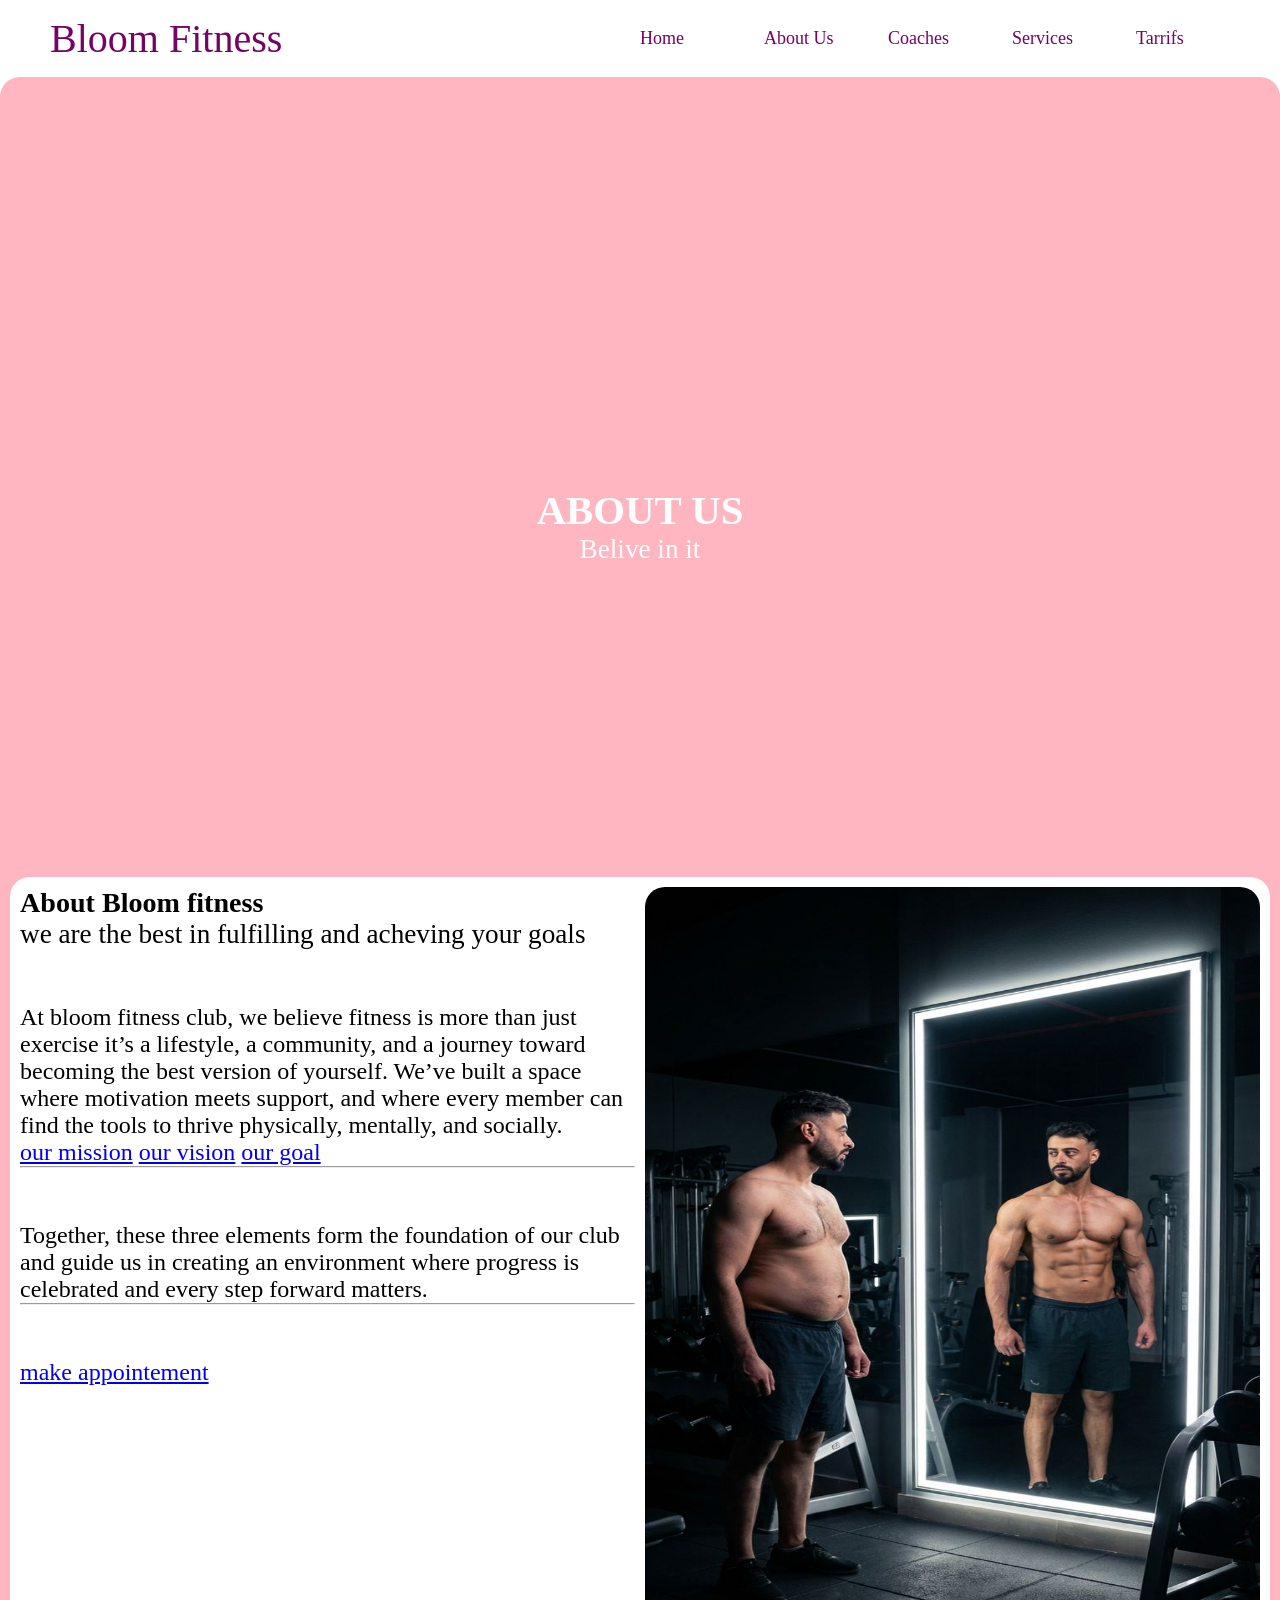
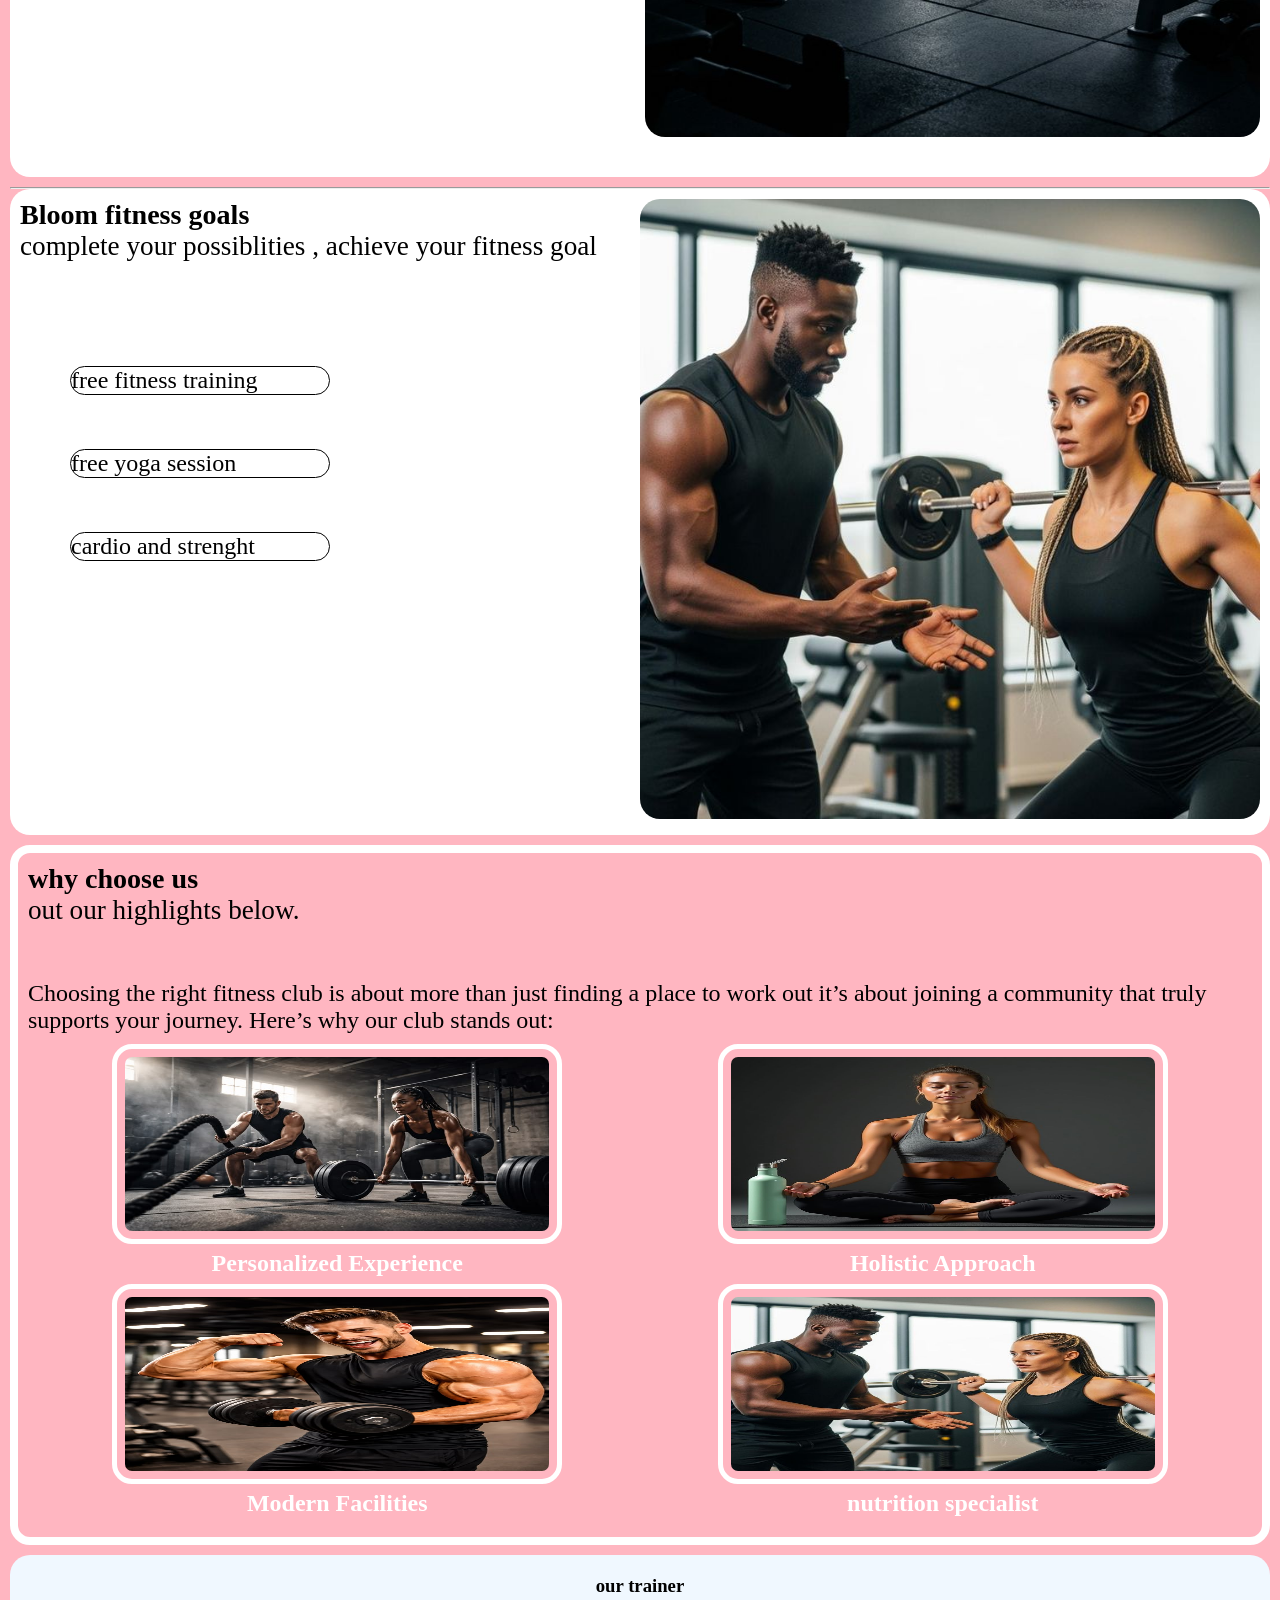
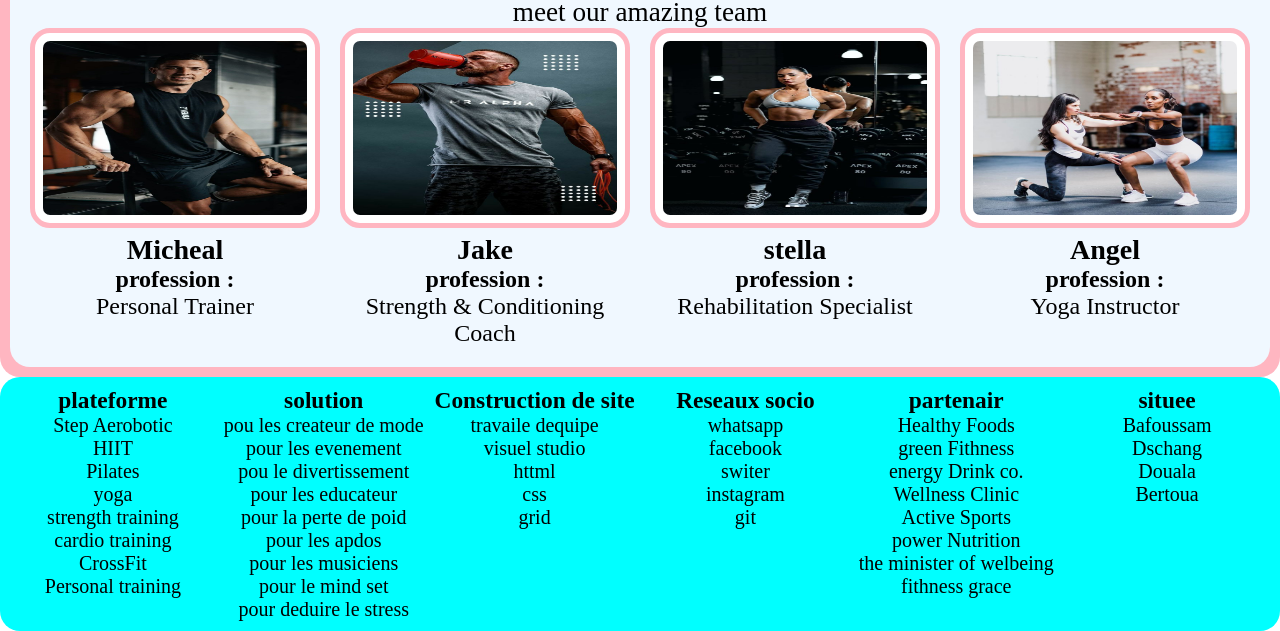
==== about.html @ 83a590ba "first commit by new n1" ====
<!DOCTYPE html>
<html lang="en">

<head>
    <meta charset="UTF-8">
    <meta name="viewport" content="width=device-width, initial-scale=1.0">
    <title>fitness</title>
    <link rel="stylesheet" href="STYLES/about.css">
</head>

<body>
    <header>
        <div class="navbar">
            <div class="logo">Bloom Fitness</div>
            <ul>
                <div class="navon"><a href="home.html">
                        <li>Home</li>
                    </a></div>
                <div class="navon"><a href="about.html">
                        <li>About Us</li>
                    </a></div>
                <div class="navon"><a href="#">
                        <li>Coaches</li>
                    </a></div>
                <div class="navon"><a href="Services.html">
                        <li>Services</li>
                    </a></div>
                <div class="navon"><a href="pricing.html">
                        <li>Tarrifs</li>
                    </a></div>
            </ul>
        </div>
        <div class="button-choice">
            <!-- <p>Shine Bright like a diamond 🩷</p> -->
        </div>
    </header>
    <main>

        <section class="msec">


            <h2> ABOUT US</h2>
            <P>Belive in it </P>



        </section>

        <section class="sec1">
            <div class="mdiv">
                <h3>About Bloom fitness</h3>
                <p class="p1">
                    we are the best in fulfilling and acheving your goals
                </p><br><br>
                <p>At bloom fitness club, we believe fitness is more than just exercise it’s a lifestyle, a community,
                    and a journey toward becoming the best version of yourself. We’ve built a space where motivation
                    meets support, and where every member can find the tools to thrive physically, mentally, and
                    socially.</p>
                <p>
                    <a href="#">our mission</a>
                    <a href="#"> our vision</a>
                    <a href="#"> our goal</a>
                </p>
                <hr><br><br>
                <p>
                    <i class='fas fa-location-arrow'></i>

                    Together, these three elements form the foundation of our club and guide us in creating an
                    environment where progress is celebrated and every step forward matters.
                </p>
                <hr><br><br>
                <a href="#">make appointement</a>
            </div>
            <div class="ndiv">
                <img src="image/qq (1).jpg" alt="photo" class="img1">
            </div>
        </section>
        <hr>

        <section>

            <div class="div1">
                <div class="div2">
                    <h3>Bloom fitness goals</h3>
                    <p class="p1">
                        complete your possiblities , achieve your fitness goal </p><br><br>
                    <ul class="div22">
                        <li class="op">free fitness training </li><br><br>
                        <li class="op">free yoga session</li><br><br>
                        <li class="op">cardio and strenght</li><br><br>
                    </ul>
                </div>
                <div class="div2">
                    <img src="image/qq (2).jpg" alt="photo">
                </div>
            </div>


        </section>

        <section class="psec">
            <div class="md">
                <h3>why choose us</h3>
                <p class="p1">out our highlights below.</p><br><br>
                <p> Choosing the right fitness club is about more than just finding a place to work out it’s about
                    joining a community that truly supports your journey. Here’s why our club stands out: </p>
            </div>

            <div class="contain">


                <div class="dd1">
                    <img src="image/ww (6).jpg" alt="photo" class="img3">
                    <details>
                        <summary> <b>Personalized Experience</b></summary>
                        <!-- <p>Whether you’re a beginner or an athlete, our programs are tailored to meet your unique needs and help you progress at your own pace.</p> -->
                    </details>
                </div>

                <div class="dd1">
                    <img src="image/qq (4).jpg" alt="photo" class="img3">
                    <details>
                        <summary><b> Holistic Approach</b></summary>
                        <!-- <p>We focus not only on physical strength but also on energy, confidence, and mental balance, helping you achieve overall well-being.</p> -->
                    </details>
                </div>

                <div class="dd1">
                    <img src="image/qq (3).jpg" alt="photo" class="img3">
                    <details>
                        <summary> <b>Modern Facilities</b> </summary>
                        <!-- <p>We provide state-of-the-art equipment and a clean, welcoming environment designed to keep you motivated and comfortable.</p> -->
                    </details>
                </div>
                <div class="dd1">
                    <img src="image/qq (2).jpg" alt="photo" class="img3">
                    <details>
                        <summary> <b>nutrition specialist</b> </summary>
                        <!-- <p>We provide state-of-the-art equipment and a clean, welcoming environment designed to keep you motivated and comfortable.</p> -->
                    </details>
                </div>

            </div>
        </section>

        <section class="sec2">

            <div class="lsec">
                <h3>our trainer</h3>
                <p class="p1">meet our amazing team</p>
            </div>

            <div class="container">

                <div class="content">
                    <img src="image/ww (2).jpg" alt="photo" class="img2">
                    <h3>Micheal</h3>
                    <h4>profession :</h4>
                    <p>Personal Trainer</p>
                </div>

                <div class="content">
                    <img src="image/ww (3).jpg" alt="photo" class="img2">
                    <h3>Jake</h3>
                    <h4>profession :</h4>
                    <p>Strength & Conditioning Coach </p>
                </div>

                <div class="content">
                    <img src="image/ww (4).jpg" alt="photo" class="img2">
                    <h3>stella</h3>
                    <h4>profession :</h4>
                    <p>Rehabilitation Specialist </p>
                </div>

                <div class="content">
                    <img src="image/ww (5).jpg" alt="photo" class="img2">
                    <h3>Angel</h3>
                    <h4>profession :</h4>
                    <p>Yoga Instructor </p>
                </div>

            </div>

        </section>

    </main>


    <footer>
        <div class="munn">
            <div class="foot">
                <h3> plateforme</h3>
                <ul>
                    <li>Step Aerobotic</li>
                    <li>HIIT</li>
                    <li>Pilates</li>
                    <li>yoga</li>
                    <li>strength training</li>
                    <li>cardio training</li>
                    <li>CrossFit</li>
                    <li>Personal training</li>
                </ul>
            </div>
            <div class="foot">
                <h3>solution</h3>
                <ul>
                    <li>pou les createur de mode</li>
                    <li>pour les evenement</li>
                    <li>pou le divertissement</li>
                    <li>pour les educateur</li>
                    <li>pour la perte de poid</li>
                    <li>pour les apdos</li>
                    <li>pour les musiciens</li>
                    <li>pour le mind set</li>
                    <li> pour deduire le stress</li>
                </ul>
            </div>
            <div class="foot">
                <h3>Construction de site</h3>
                <ul>
                    <li>travaile dequipe</li>
                    <li> visuel studio</li>
                    <li>httml</li>
                    <li>css</li>
                    <li>grid</li>
                </ul>
            </div>
            <div class="foot">
                <h3>Reseaux socio</h3>
                <ul>
                    <li>whatsapp</li>
                    <li>facebook</li>
                    <li>switer</li>
                    <li>instagram</li>
                    <li>git</li>
                </ul>
            </div>
            <div class="foot">
                <h3>partenair</h3>
                <ul>
                    <li>Healthy Foods
                    <li>green Fithness</li>
                    <li>energy Drink co.</li>
                    <li>Wellness Clinic</li>
                    <li>Active Sports</li>
                    <li>power Nutrition</li>
                    <li>the minister of welbeing</li>
                    <li>fithness grace</li>
                </ul>
            </div>
            <div class="foot">
                <h3> situee</h3>
                <ul>
                    <li>Bafoussam</li>
                    <li>Dschang</li>
                    <li>Douala</li>
                    <li>Bertoua</li>

                </ul>
            </div>
        </div>
    </footer>
</body>

</html>
---- STYLES/about.css ----
* {
    width: 100%;
    list-style: none;
    box-sizing: border-box;
    padding: 0px;
    margin: 0px;
    border-radius: 20px;
}
main{
    padding: 10px;
  background-color: lightpink;
}
/* .list {
    text-align: center;
    list-style: none;
    display: flex;
    background-color: lightpink;
    height: 50px;
    margin-bottom: 0px;
    width: 100%;
    border-radius: 0px;
} */
.navbar {
    display: flex;
    justify-content: space-between;
    align-items: center;
    background: #ffffff;
    padding: 15px 50px;
    background-repeat: no-repeat;
    background-size: cover;
}
.logo {
    color: rgb(117, 2, 102);
    font-size: 40px;
    font-family: Georgia, 'Times New Roman', Times, serif;

}

.navbar ul {
    display: flex;
    list-style: none;
    gap: 30px;
}

.navon a {
    text-decoration: none;
    color: rgb(117, 2, 102);
    font-size: 18px;

}

.navon a:hover {
    color: rgb(247, 7, 215);
    font-size: 20px;

}

.msec{
  background-image: url('../image/téléchargement\ \(2\).jpg');
    background-repeat: no-repeat; 
    background-size:cover ;
    background-position:center;
    width: 100%;
    height: 780px;
    text-align:center;
    justify-content: center;
    padding-top:400px;
    font-size: 1.7rem;
    color: white;

}
.sec1{
    display: grid;
    grid-template-areas: "mdiv ndiv";
    grid-template-columns: 5fr 5fr;
    font-size: 1.5rem;
    flex-wrap: wrap;
    height: 900px;
    padding: 10px;
     margin-top: 10px;
     margin-bottom: 10px;
     background-color: white;
     gap: 10px;
}
.img1{
   height: 850px;
}

.p1 {
    font-size: 1.7rem;
}
.div1 {
    display: grid;
    grid-template-areas: "div2 div2";
    grid-template-columns: 2fr 2fr;
    font-size: 1.5rem;
     flex-wrap: wrap;
     background-color: white;
     padding: 10px;
}
.container {
    display: grid;
    grid-template-areas: "lsec lsec"
    "content content content content";
    grid-template-columns: fr 4fr 4fr 4fr ;
    font-size: 1.5rem;
     flex-wrap: wrap;
     gap: 10px;


   
}
div.lsec{
    grid-row: auto;
    text-align: center;
}

.container div.content {
    text-align: center;
   }

   .img2{
    height: 200px;
    padding: 8px;
    background-color: white;
    border: 5px solid lightpink;

   }
   .img3{
    height: 200px;
    padding: 8px;
    width: 450px;
    border: 5px solid white;

   }
.contain{
    display: grid;
    grid-template-areas: " md md " 
    "dd dd dd";
    grid-template-columns: 1fr 1fr ;
    /* font-size: 1.5rem; */
     flex-wrap: wrap;
      text-align: center;
      background-image:
      url('../image/Vision\ Board\ Fitness.jpg');
    background-repeat: no-repeat; 
    background-size:cover ;
    background-position:center;
    padding: 10px;
    gap: 7px;
    color:white;
}
.psec{
    font-size: 1.5rem;
    padding: 10px;
    border: 8px solid white;
    margin-top: 10px;
    margin-bottom: 10px;
    box-sizing: border-box;
}
.contain div.dd1{
    box-sizing: border-box;
}
.sec2 {
    background-color: aliceblue;
    padding:20px;

}

.div22{
    padding: 50px;
}
.op{
    border: 1px solid black;
    height: 25%;
    width: 50%;
}

/* .contain{
    display: grid;
    grid-template-columns: 2fr;
    gap: 15px;
} */

.munn {
    display: grid;
    grid-template-areas: "foot foot foot foot foot foot ";
    grid-template-columns: 2fr 2fr 2fr 2fr 2fr 2fr ;
    text-align: center;
    padding: 10px;
    font-size: 20px;
    gap: 5px;
}
footer{
    background-color: aqua;
}

grid-template-columns: repeat(auto-fit, minmax(250px))
/* @media (min-width:320px) {
    .contain,.container,.div1,.sec1{
        grid-template-columns: repeat(auto fit);
        flex-direction: column-reverse;
    }
    
} */
.contain  {
  display: grid;
  gap: 1rem;
  grid-template-columns:2fr;
}
.container {
  display: grid;
  grid-template-columns: 1fr 1fr 1fr 1fr; /* desktop */
  gap: 1.25rem;
}

/* smaller screens */
@media (max-width: 900px) {
  .container
{
    grid-template-columns: 2fr 2fr; /* stack */
  }
  .contain{
    grid-template-columns: 1fr 1fr ;
  }
  footer{
    grid-template-columns: repeat(3 ,3fr);
  }
}
@media (max-width: 600px) {
  .container{
    gap: 0.5rem;
    grid-template-columns: 1fr;

  }
  .contain{
    display: grid;
    grid-template-columns: 1fr;
    gap: 0.5rem;
  }
  .sec1{
    grid-template-areas: "mdiv"
    "ndiv";
    gap: 0.5rem;
  }
  .munn{
    grid-template-columns: repeat(2, 1fr);
    gap: 15px;
    font-size: 14px;
    text-align: left;
  }
}
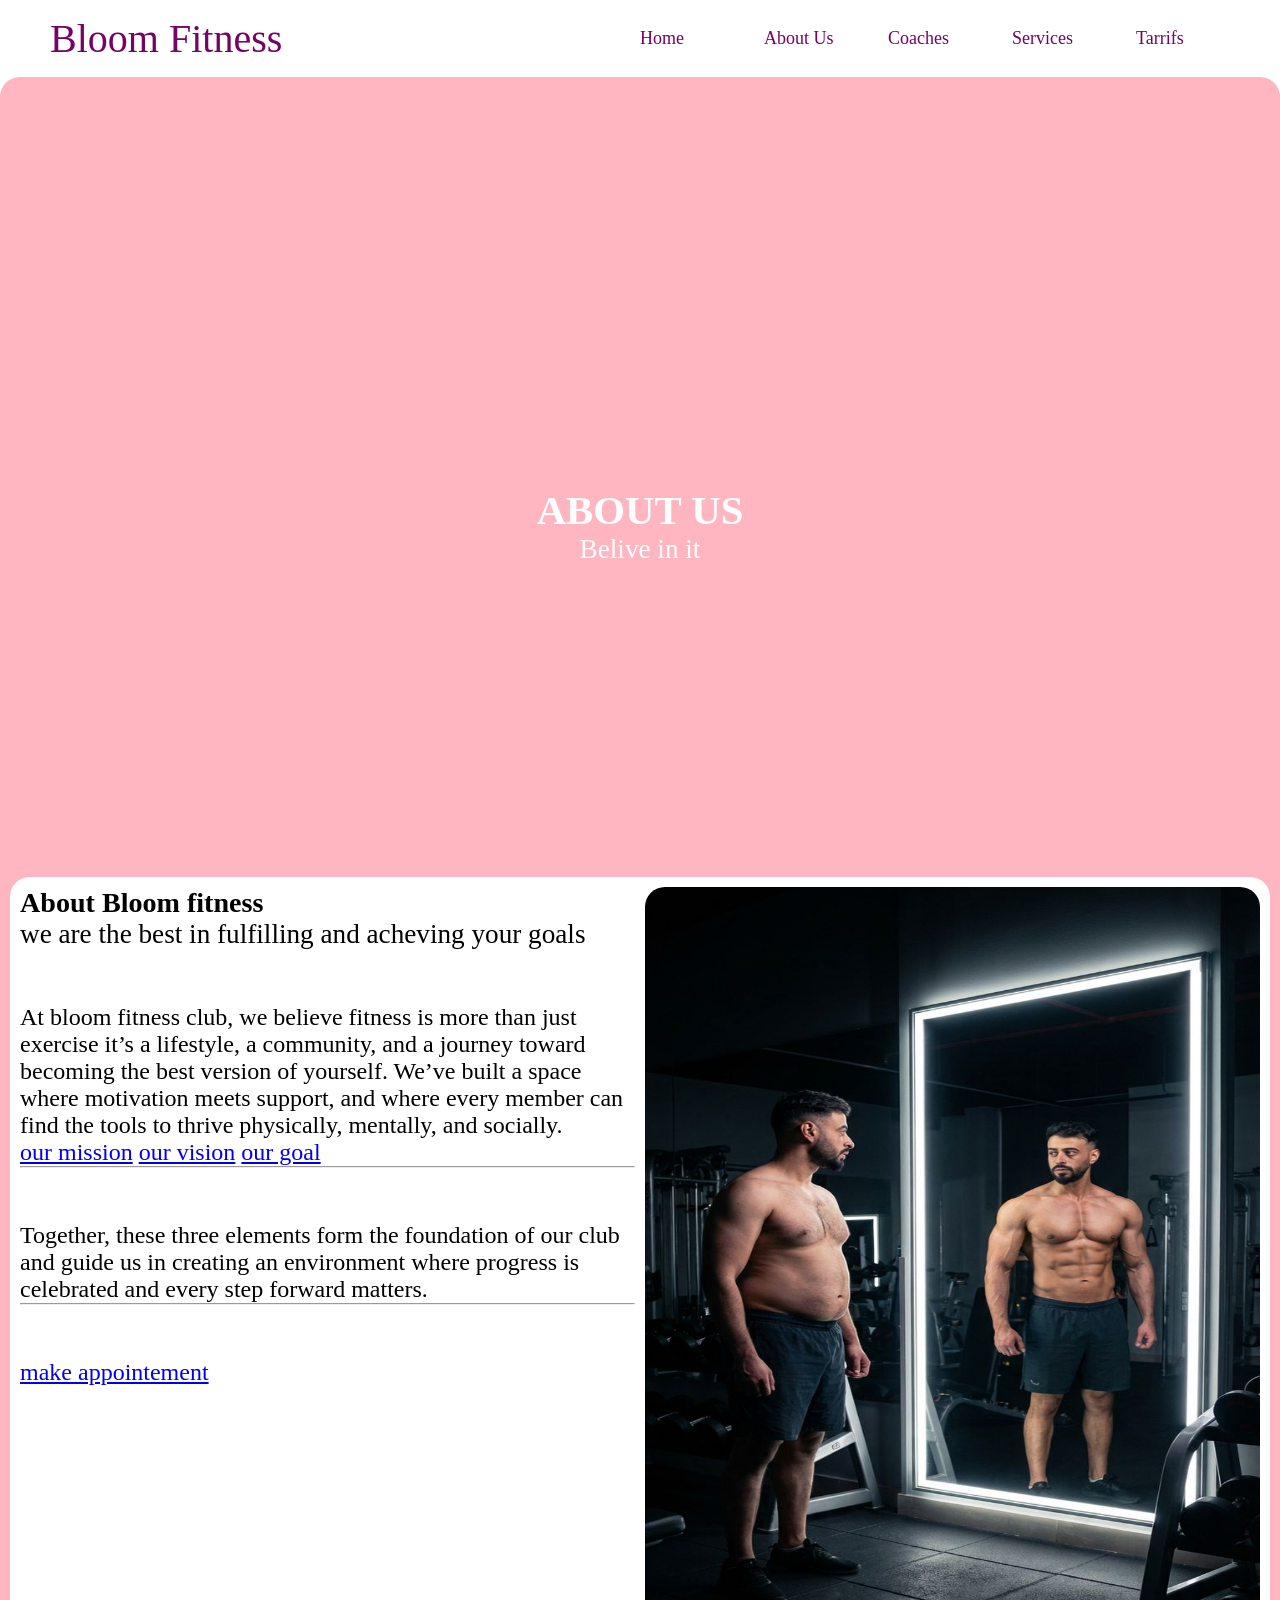
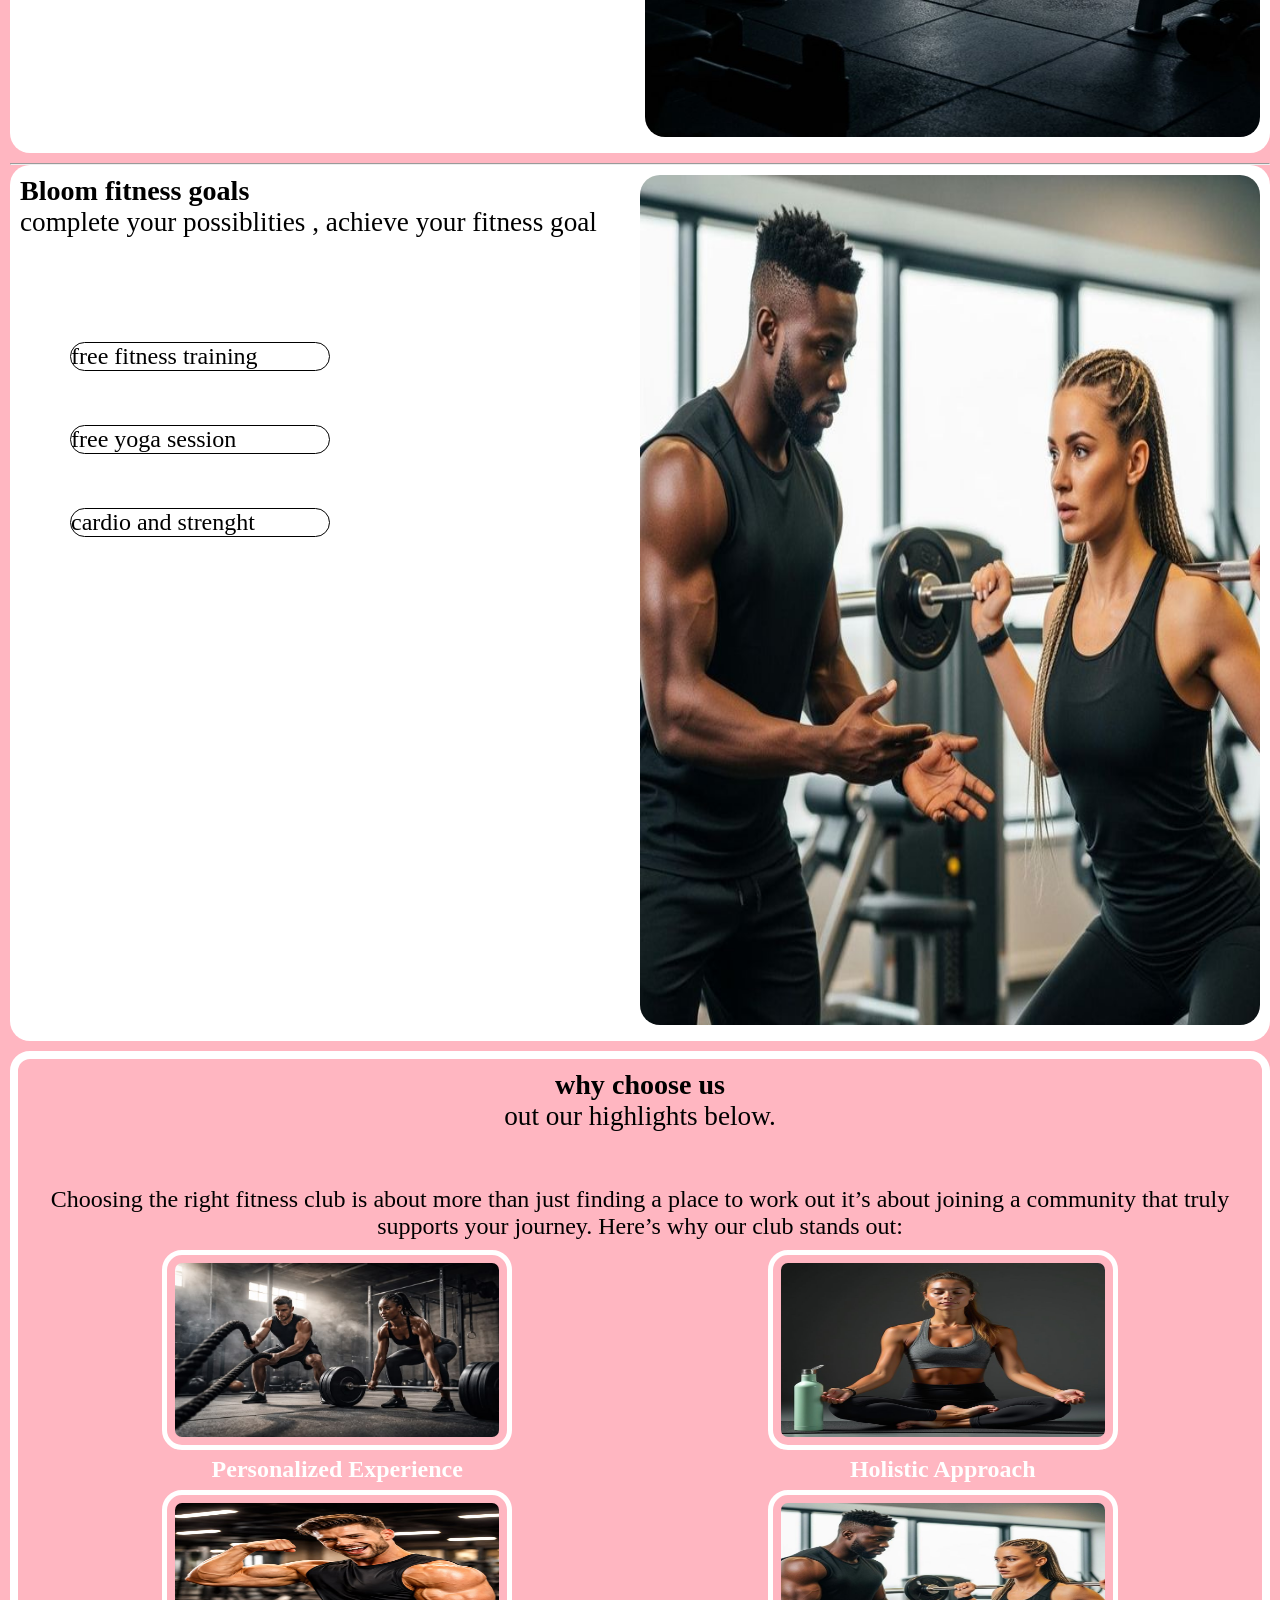
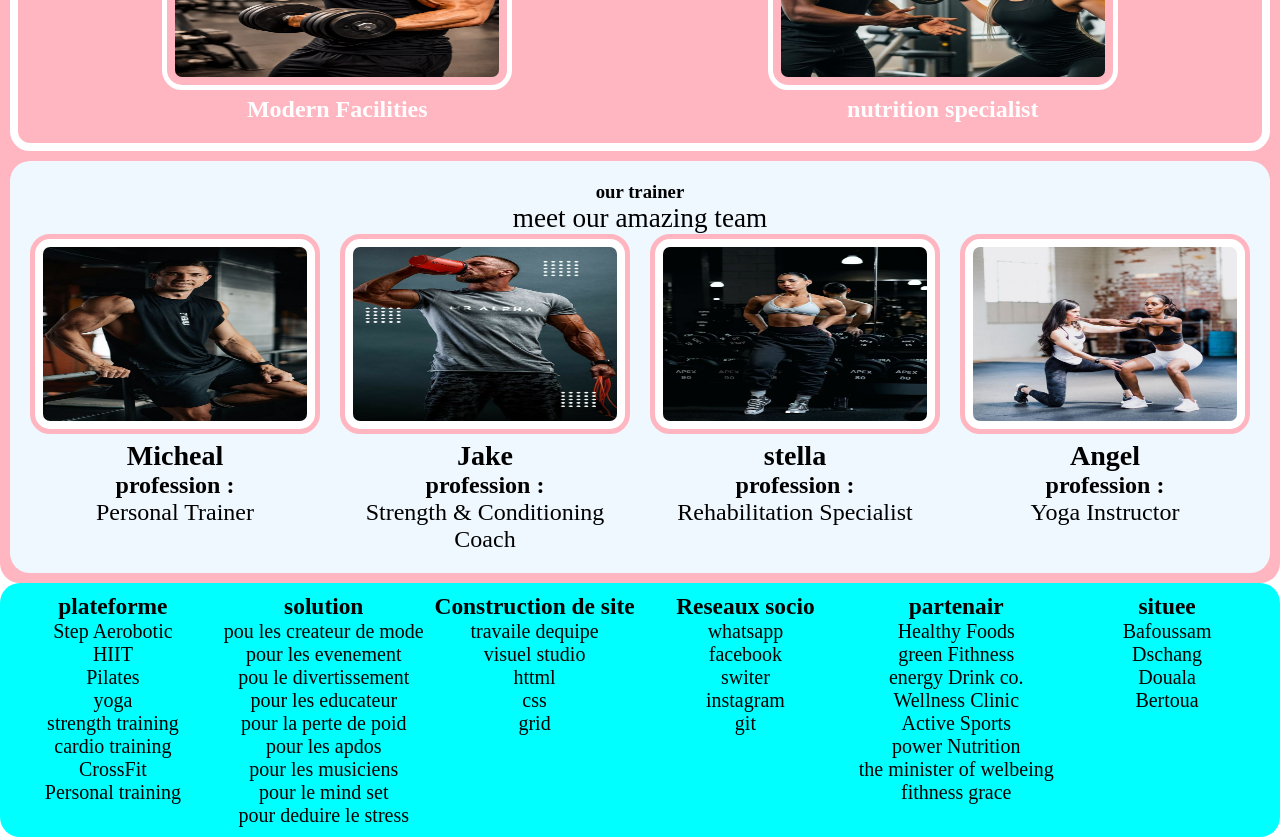
==== commit 1d38dc2b: "first commit by new 2" ====
--- a/about.html
+++ b/about.html
@@ -90,8 +90,8 @@
                         <li class="op">cardio and strenght</li><br><br>
                     </ul>
                 </div>
-                <div class="div2">
-                    <img src="image/qq (2).jpg" alt="photo">
+                <div class="divph">
+                    <img src="image/qq (2).jpg" alt="photo" class="img1">
                 </div>
             </div>
 
--- a/STYLES/about.css
+++ b/STYLES/about.css
@@ -75,7 +75,6 @@
     grid-template-columns: 5fr 5fr;
     font-size: 1.5rem;
     flex-wrap: wrap;
-    height: 900px;
     padding: 10px;
      margin-top: 10px;
      margin-bottom: 10px;
@@ -91,7 +90,7 @@
 }
 .div1 {
     display: grid;
-    grid-template-areas: "div2 div2";
+    grid-template-areas: "div2 divph";
     grid-template-columns: 2fr 2fr;
     font-size: 1.5rem;
      flex-wrap: wrap;
@@ -129,7 +128,7 @@
    .img3{
     height: 200px;
     padding: 8px;
-    width: 450px;
+    width: 350px;
     border: 5px solid white;
 
    }
@@ -149,6 +148,8 @@
     padding: 10px;
     gap: 7px;
     color:white;
+    position: sticky;
+    
 }
 .psec{
     font-size: 1.5rem;
@@ -157,9 +158,10 @@
     margin-top: 10px;
     margin-bottom: 10px;
     box-sizing: border-box;
+    text-align: center;
 }
 .contain div.dd1{
-    box-sizing: border-box;
+    justify-items: left;
 }
 .sec2 {
     background-color: aliceblue;
@@ -218,7 +220,7 @@
 @media (max-width: 900px) {
   .container
 {
-    grid-template-columns: 2fr 2fr; /* stack */
+    grid-template-columns: 1fr 1fr; /* stack */
   }
   .contain{
     grid-template-columns: 1fr 1fr ;
@@ -239,15 +241,35 @@
     gap: 0.5rem;
   }
   .sec1{
+    display: grid;
     grid-template-areas: "mdiv"
     "ndiv";
+    grid-template-columns: 1fr;
     gap: 0.5rem;
   }
   .munn{
+    grid-template-areas: "foot foot";
     grid-template-columns: repeat(2, 1fr);
     gap: 15px;
     font-size: 14px;
     text-align: left;
   }
-}
-
+  .navbar{
+    display: flex;
+    justify-content: center;
+    flex-direction: column;
+    position: sticky;
+    background-size: cover;
+    background-repeat: no-repeat;
+    align-items: center;
+
+  }
+  .div1{
+    display: grid;
+    grid-template-areas: "div2"
+    "divph";
+    grid-template-columns: 1fr;
+  }
+
+}
+
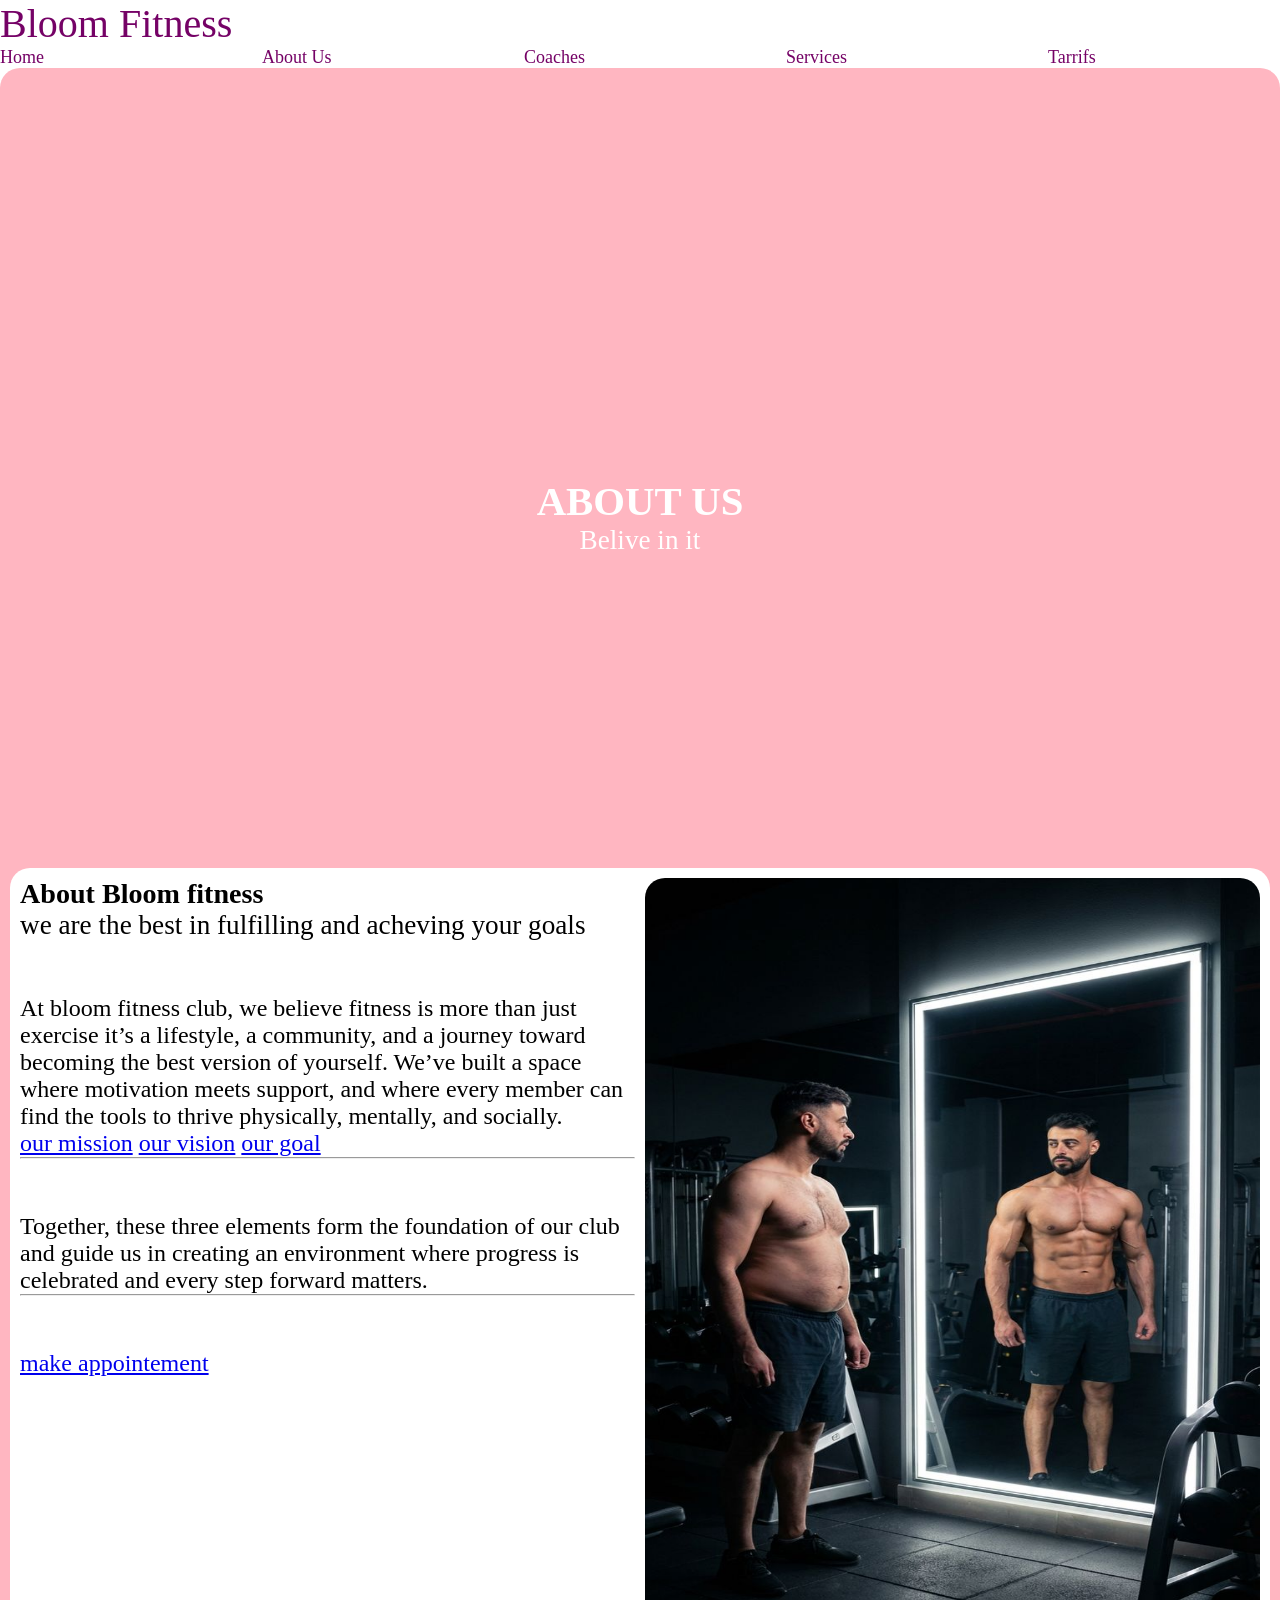
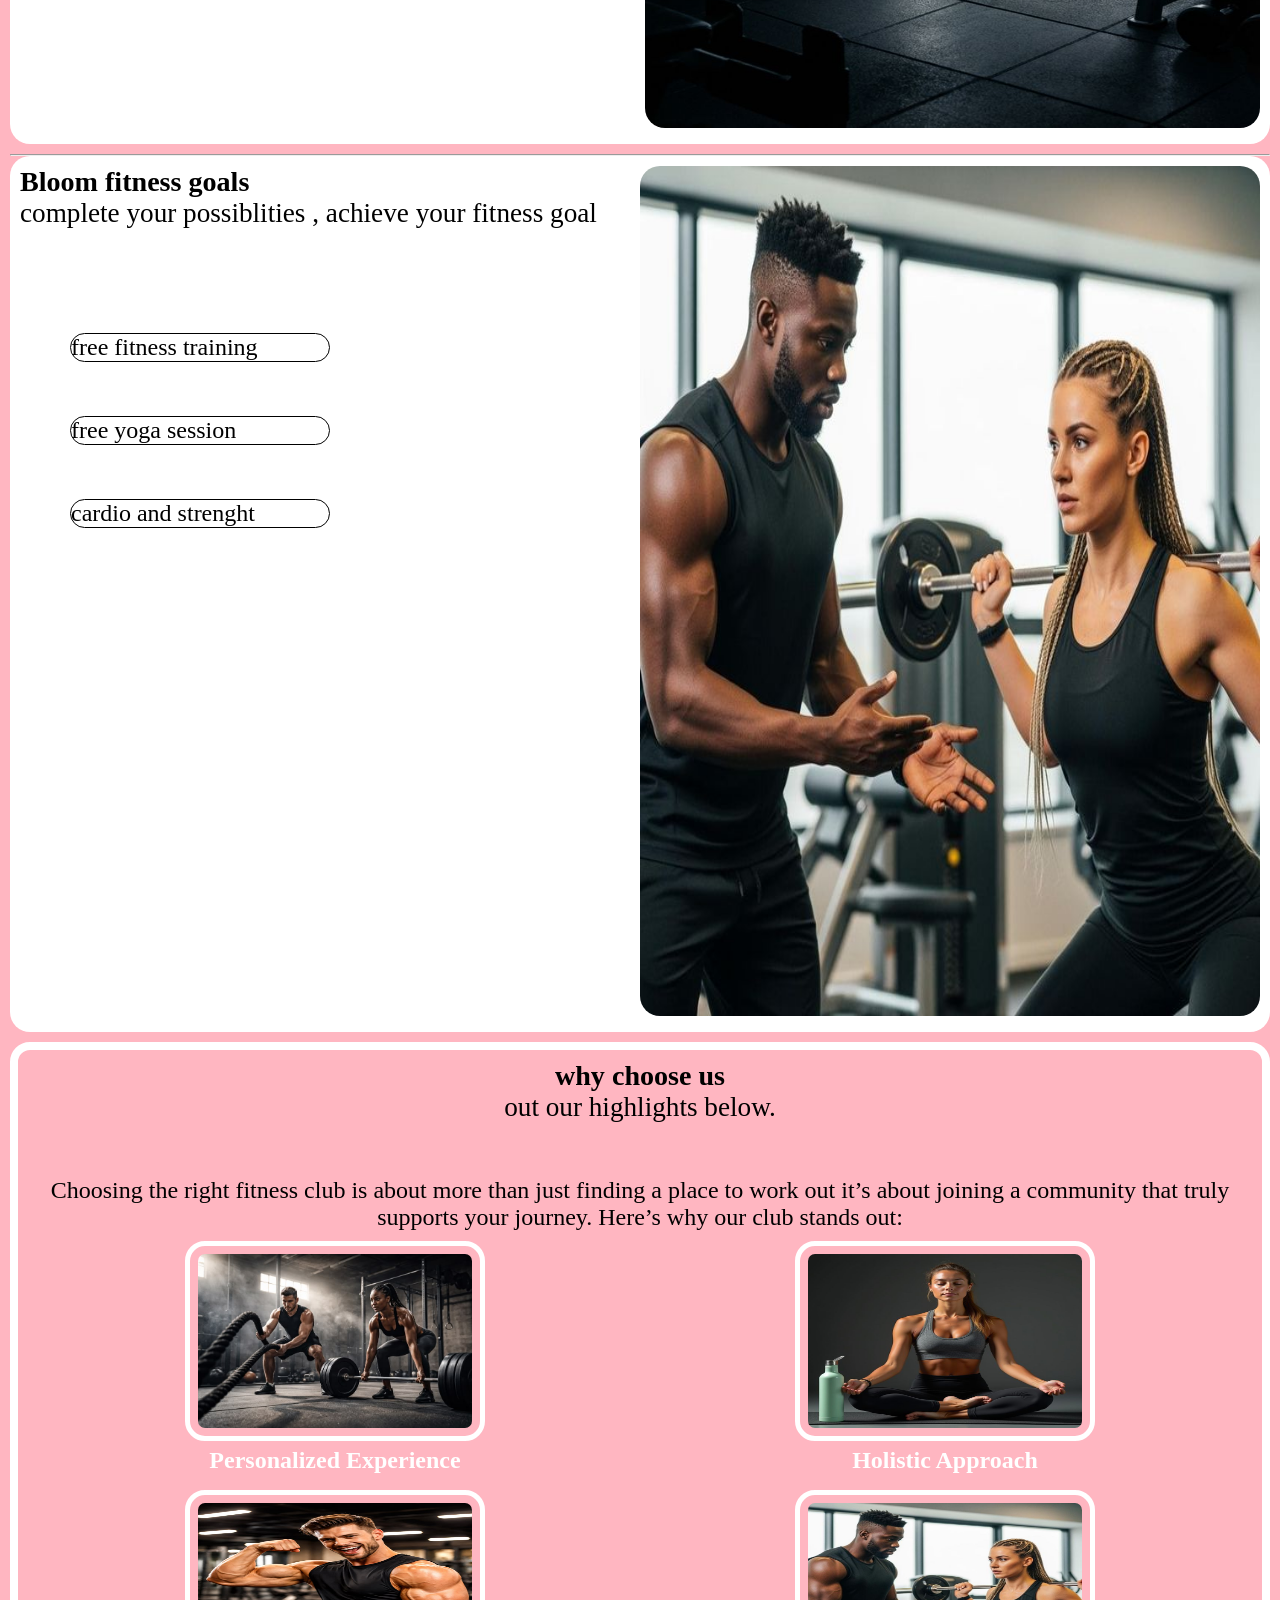
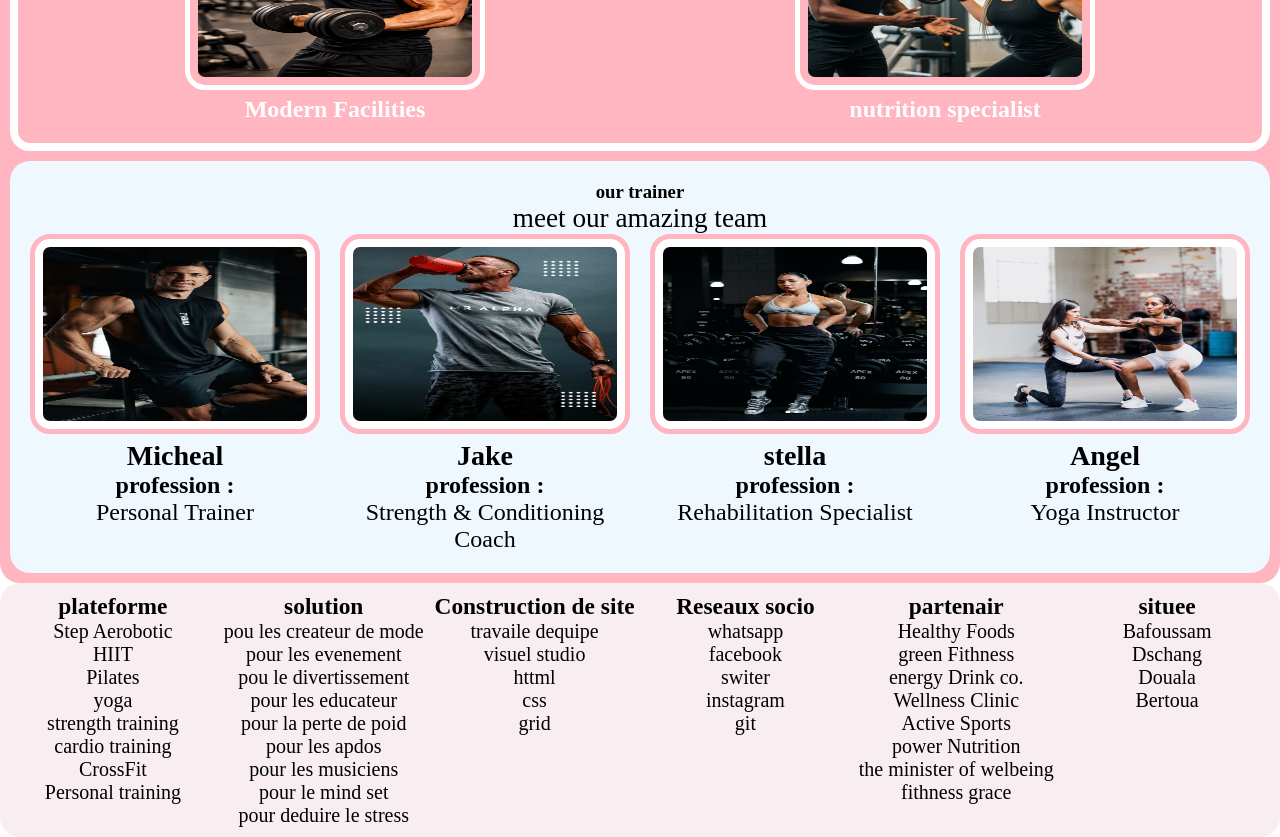
==== commit c829b558: "first commit by new 5" ====
--- a/about.html
+++ b/about.html
@@ -109,7 +109,7 @@
             <div class="contain">
 
 
-                <div class="dd1">
+                <div class="dd">
                     <img src="image/ww (6).jpg" alt="photo" class="img3">
                     <details>
                         <summary> <b>Personalized Experience</b></summary>
@@ -117,7 +117,7 @@
                     </details>
                 </div>
 
-                <div class="dd1">
+                <div class="dd">
                     <img src="image/qq (4).jpg" alt="photo" class="img3">
                     <details>
                         <summary><b> Holistic Approach</b></summary>
@@ -125,14 +125,14 @@
                     </details>
                 </div>
 
-                <div class="dd1">
+                <div class="dd">
                     <img src="image/qq (3).jpg" alt="photo" class="img3">
                     <details>
                         <summary> <b>Modern Facilities</b> </summary>
                         <!-- <p>We provide state-of-the-art equipment and a clean, welcoming environment designed to keep you motivated and comfortable.</p> -->
                     </details>
                 </div>
-                <div class="dd1">
+                <div class="dd">
                     <img src="image/qq (2).jpg" alt="photo" class="img3">
                     <details>
                         <summary> <b>nutrition specialist</b> </summary>
--- a/STYLES/about.css
+++ b/STYLES/about.css
@@ -10,16 +10,7 @@
     padding: 10px;
   background-color: lightpink;
 }
-/* .list {
-    text-align: center;
-    list-style: none;
-    display: flex;
-    background-color: lightpink;
-    height: 50px;
-    margin-bottom: 0px;
-    width: 100%;
-    border-radius: 0px;
-} */
+/
 .navbar {
     display: flex;
     justify-content: space-between;
@@ -128,7 +119,7 @@
    .img3{
     height: 200px;
     padding: 8px;
-    width: 350px;
+    width: 300px;
     border: 5px solid white;
 
    }
@@ -178,12 +169,6 @@
     width: 50%;
 }
 
-/* .contain{
-    display: grid;
-    grid-template-columns: 2fr;
-    gap: 15px;
-} */
-
 .munn {
     display: grid;
     grid-template-areas: "foot foot foot foot foot foot ";
@@ -194,21 +179,13 @@
     gap: 5px;
 }
 footer{
-    background-color: aqua;
-}
-
-grid-template-columns: repeat(auto-fit, minmax(250px))
-/* @media (min-width:320px) {
-    .contain,.container,.div1,.sec1{
-        grid-template-columns: repeat(auto fit);
-        flex-direction: column-reverse;
-    }
-    
-} */
+    background-color:#F8EEF2;
+}
+
 .contain  {
   display: grid;
   gap: 1rem;
-  grid-template-columns:2fr;
+  grid-template-columns:1fr 1fr;
 }
 .container {
   display: grid;
@@ -225,7 +202,8 @@
   .contain{
     grid-template-columns: 1fr 1fr ;
   }
-  footer{
+  .munn{
+    display: grid;
     grid-template-columns: repeat(3 ,3fr);
   }
 }
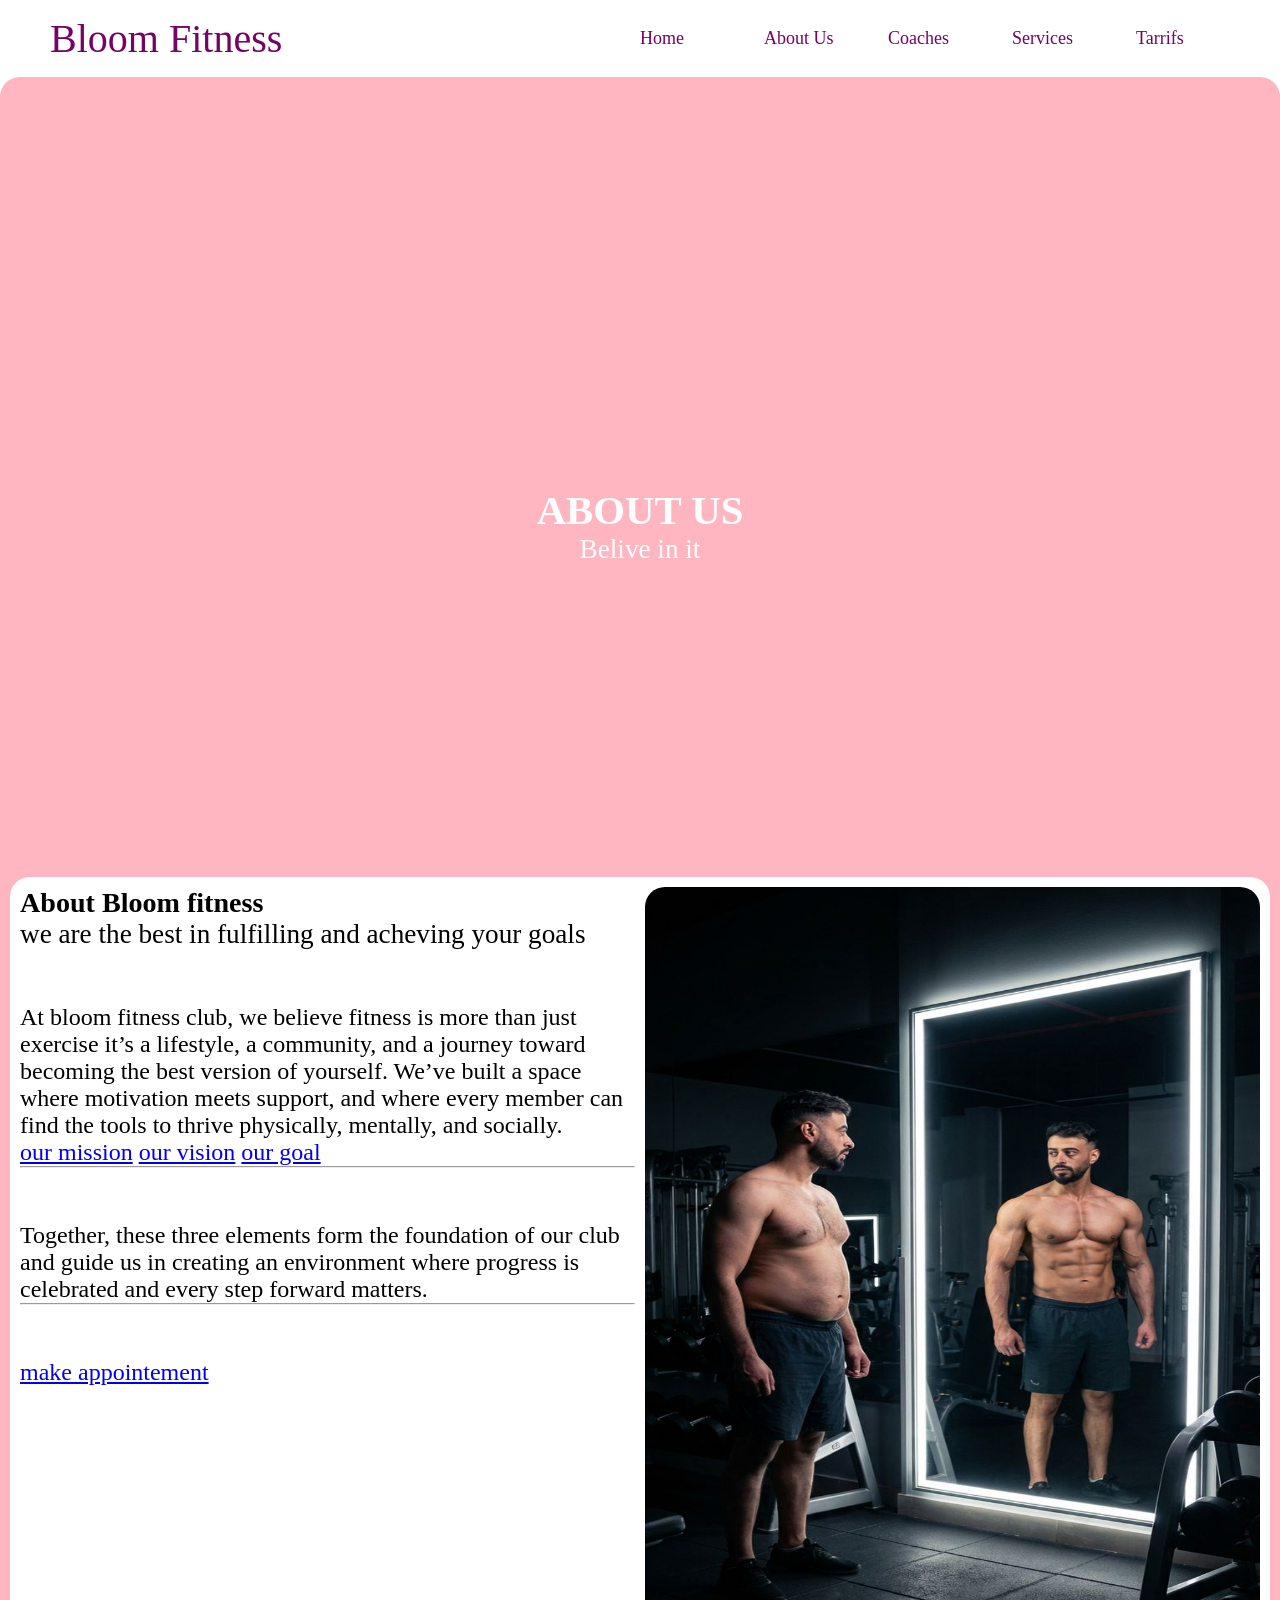
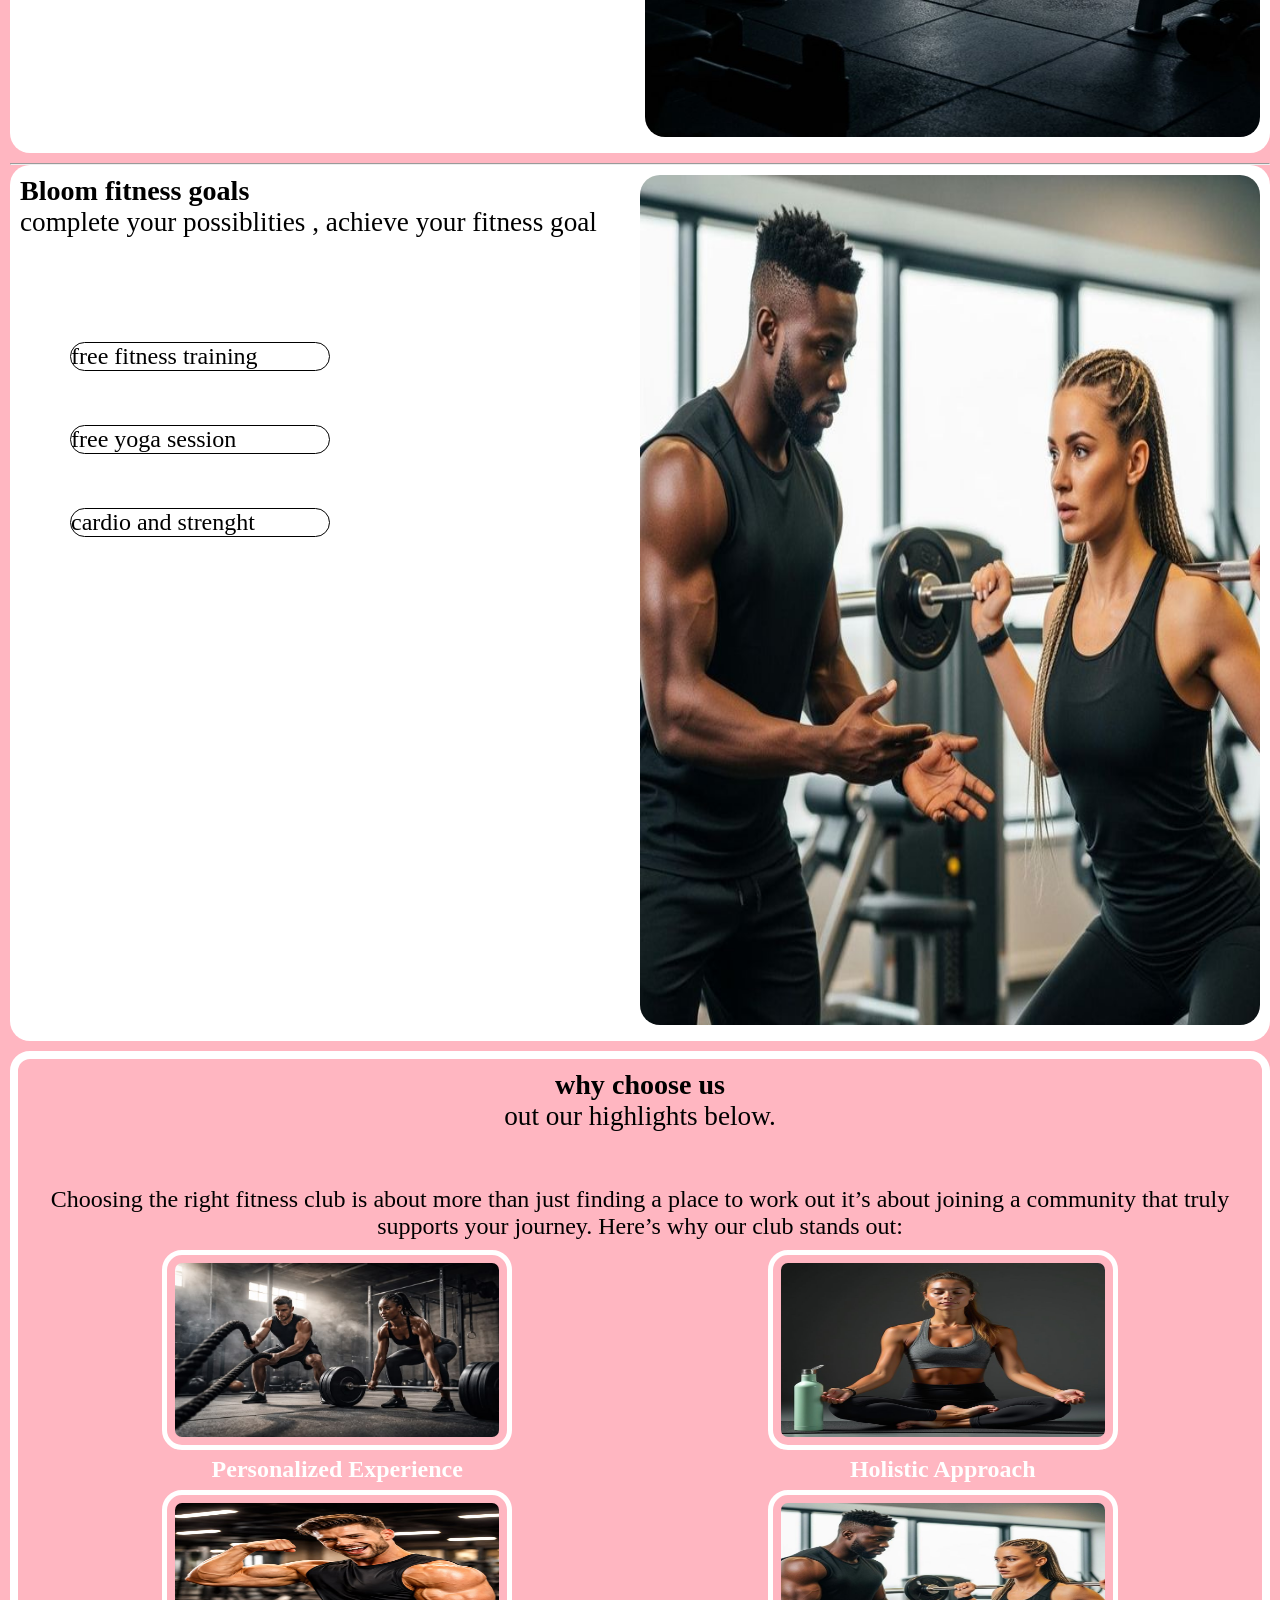
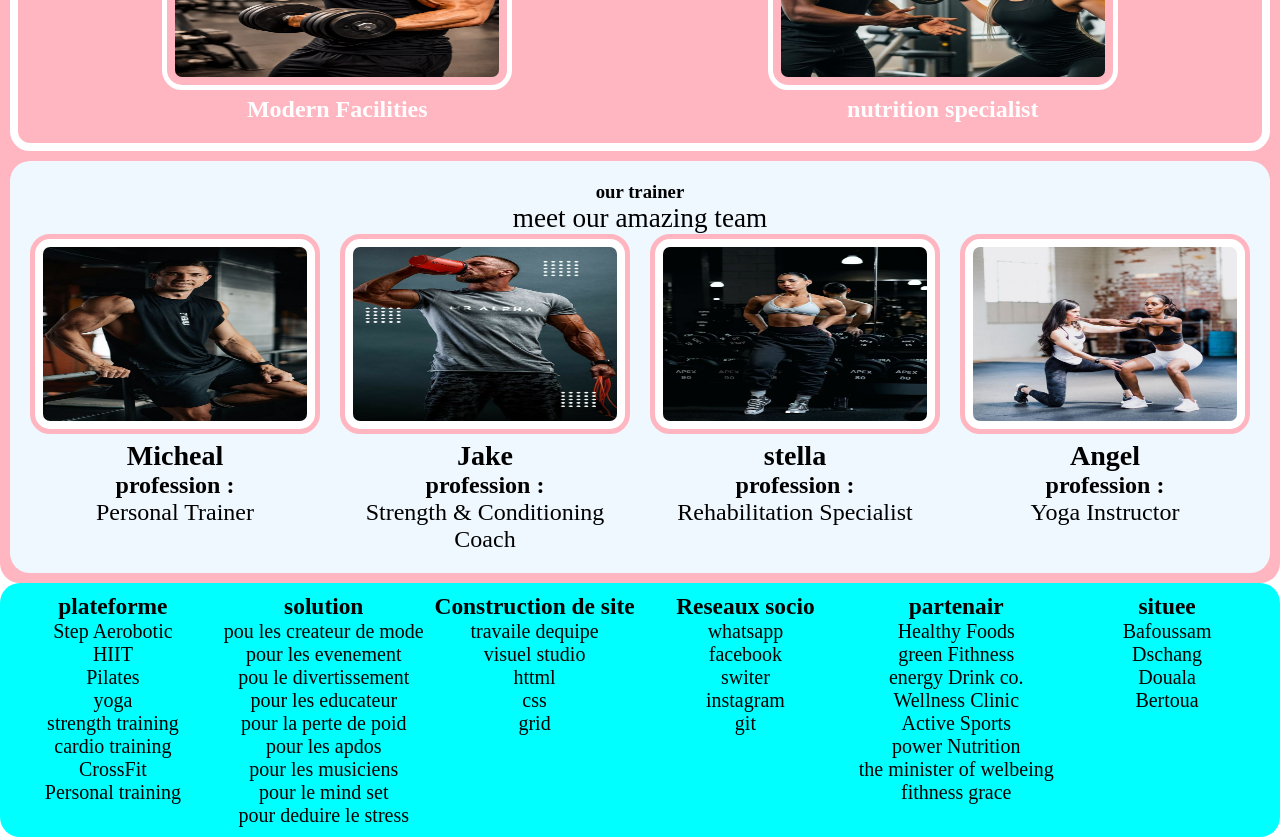
==== commit c1190e04: "commit main" ====
--- a/about.html
+++ b/about.html
@@ -109,7 +109,7 @@
             <div class="contain">
 
 
-                <div class="dd">
+                <div class="dd1">
                     <img src="image/ww (6).jpg" alt="photo" class="img3">
                     <details>
                         <summary> <b>Personalized Experience</b></summary>
@@ -117,7 +117,7 @@
                     </details>
                 </div>
 
-                <div class="dd">
+                <div class="dd1">
                     <img src="image/qq (4).jpg" alt="photo" class="img3">
                     <details>
                         <summary><b> Holistic Approach</b></summary>
@@ -125,14 +125,14 @@
                     </details>
                 </div>
 
-                <div class="dd">
+                <div class="dd1">
                     <img src="image/qq (3).jpg" alt="photo" class="img3">
                     <details>
                         <summary> <b>Modern Facilities</b> </summary>
                         <!-- <p>We provide state-of-the-art equipment and a clean, welcoming environment designed to keep you motivated and comfortable.</p> -->
                     </details>
                 </div>
-                <div class="dd">
+                <div class="dd1">
                     <img src="image/qq (2).jpg" alt="photo" class="img3">
                     <details>
                         <summary> <b>nutrition specialist</b> </summary>
--- a/STYLES/about.css
+++ b/STYLES/about.css
@@ -10,7 +10,16 @@
     padding: 10px;
   background-color: lightpink;
 }
-/
+/* .list {
+    text-align: center;
+    list-style: none;
+    display: flex;
+    background-color: lightpink;
+    height: 50px;
+    margin-bottom: 0px;
+    width: 100%;
+    border-radius: 0px;
+} */
 .navbar {
     display: flex;
     justify-content: space-between;
@@ -119,7 +128,7 @@
    .img3{
     height: 200px;
     padding: 8px;
-    width: 300px;
+    width: 350px;
     border: 5px solid white;
 
    }
@@ -169,6 +178,12 @@
     width: 50%;
 }
 
+/* .contain{
+    display: grid;
+    grid-template-columns: 2fr;
+    gap: 15px;
+} */
+
 .munn {
     display: grid;
     grid-template-areas: "foot foot foot foot foot foot ";
@@ -179,13 +194,21 @@
     gap: 5px;
 }
 footer{
-    background-color:#F8EEF2;
-}
-
+    background-color: aqua;
+}
+
+grid-template-columns: repeat(auto-fit, minmax(250px))
+/* @media (min-width:320px) {
+    .contain,.container,.div1,.sec1{
+        grid-template-columns: repeat(auto fit);
+        flex-direction: column-reverse;
+    }
+    
+} */
 .contain  {
   display: grid;
   gap: 1rem;
-  grid-template-columns:1fr 1fr;
+  grid-template-columns:2fr;
 }
 .container {
   display: grid;
@@ -202,8 +225,7 @@
   .contain{
     grid-template-columns: 1fr 1fr ;
   }
-  .munn{
-    display: grid;
+  footer{
     grid-template-columns: repeat(3 ,3fr);
   }
 }
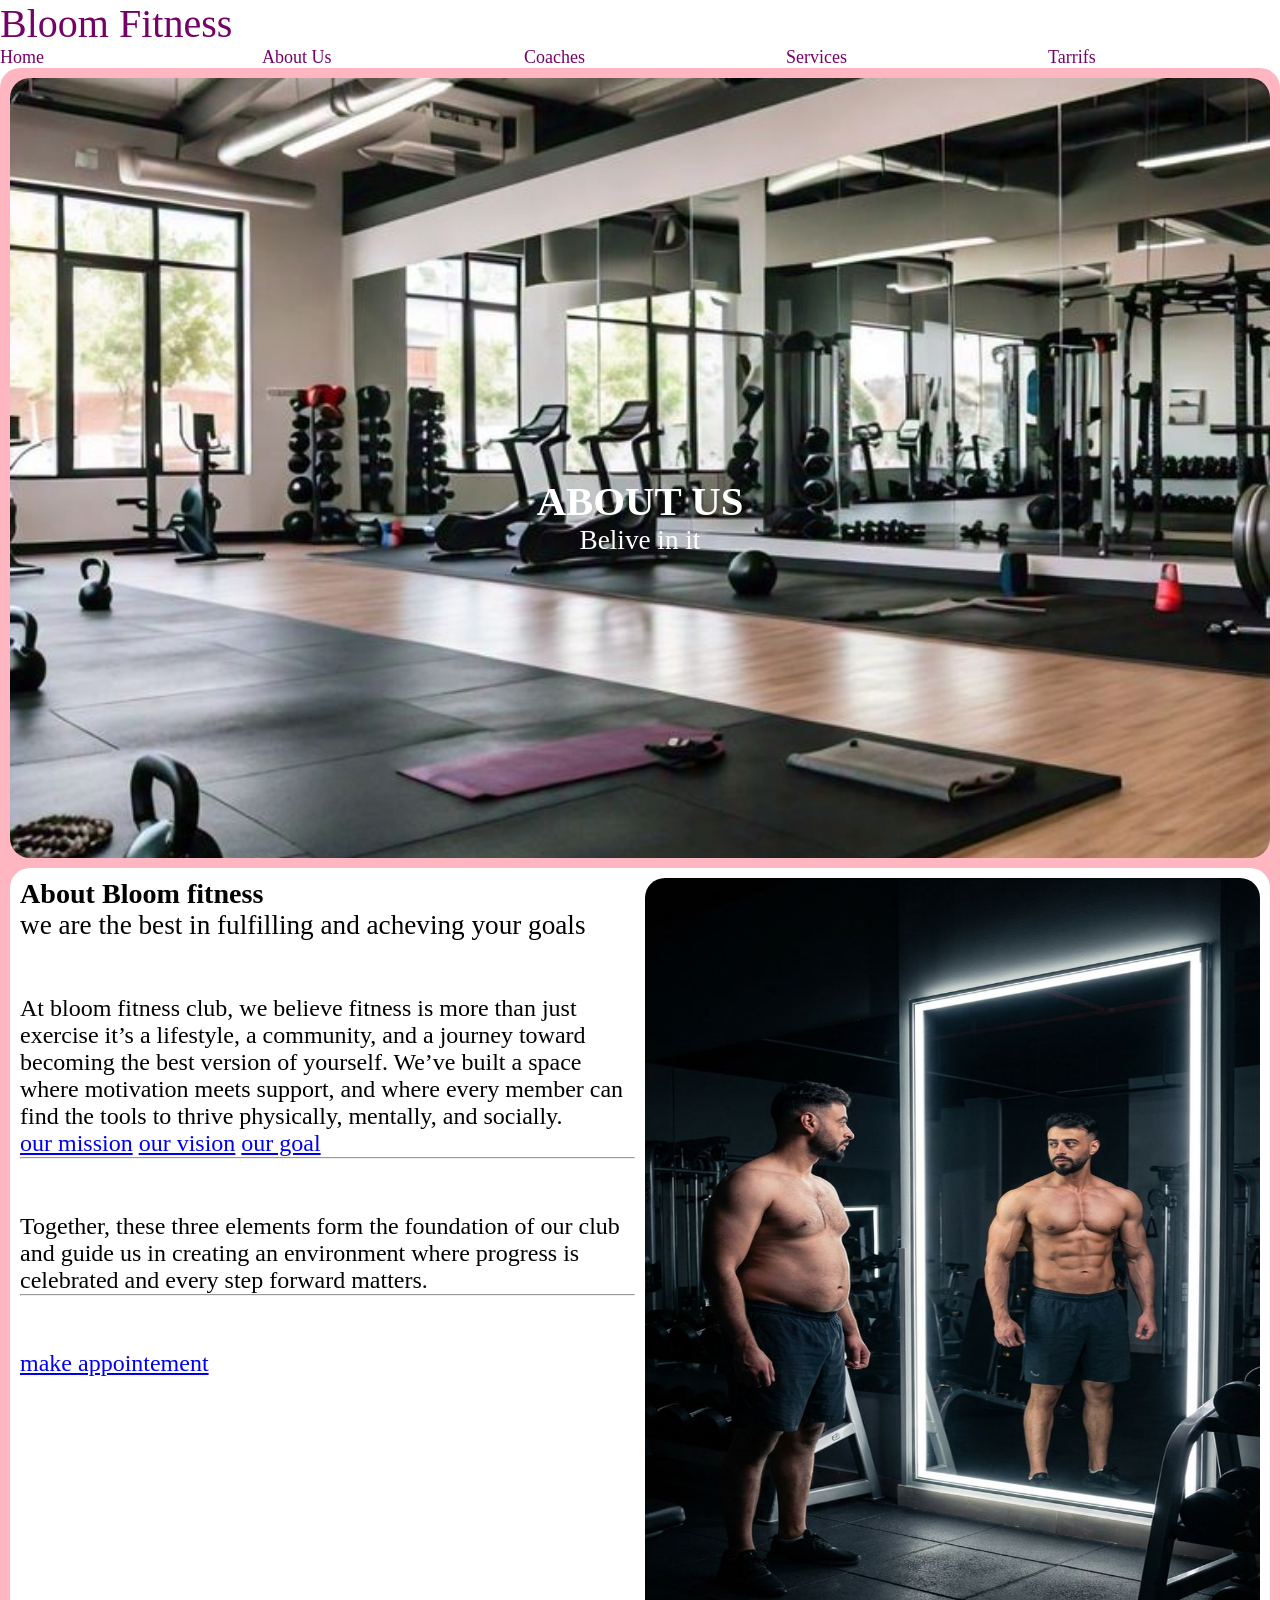
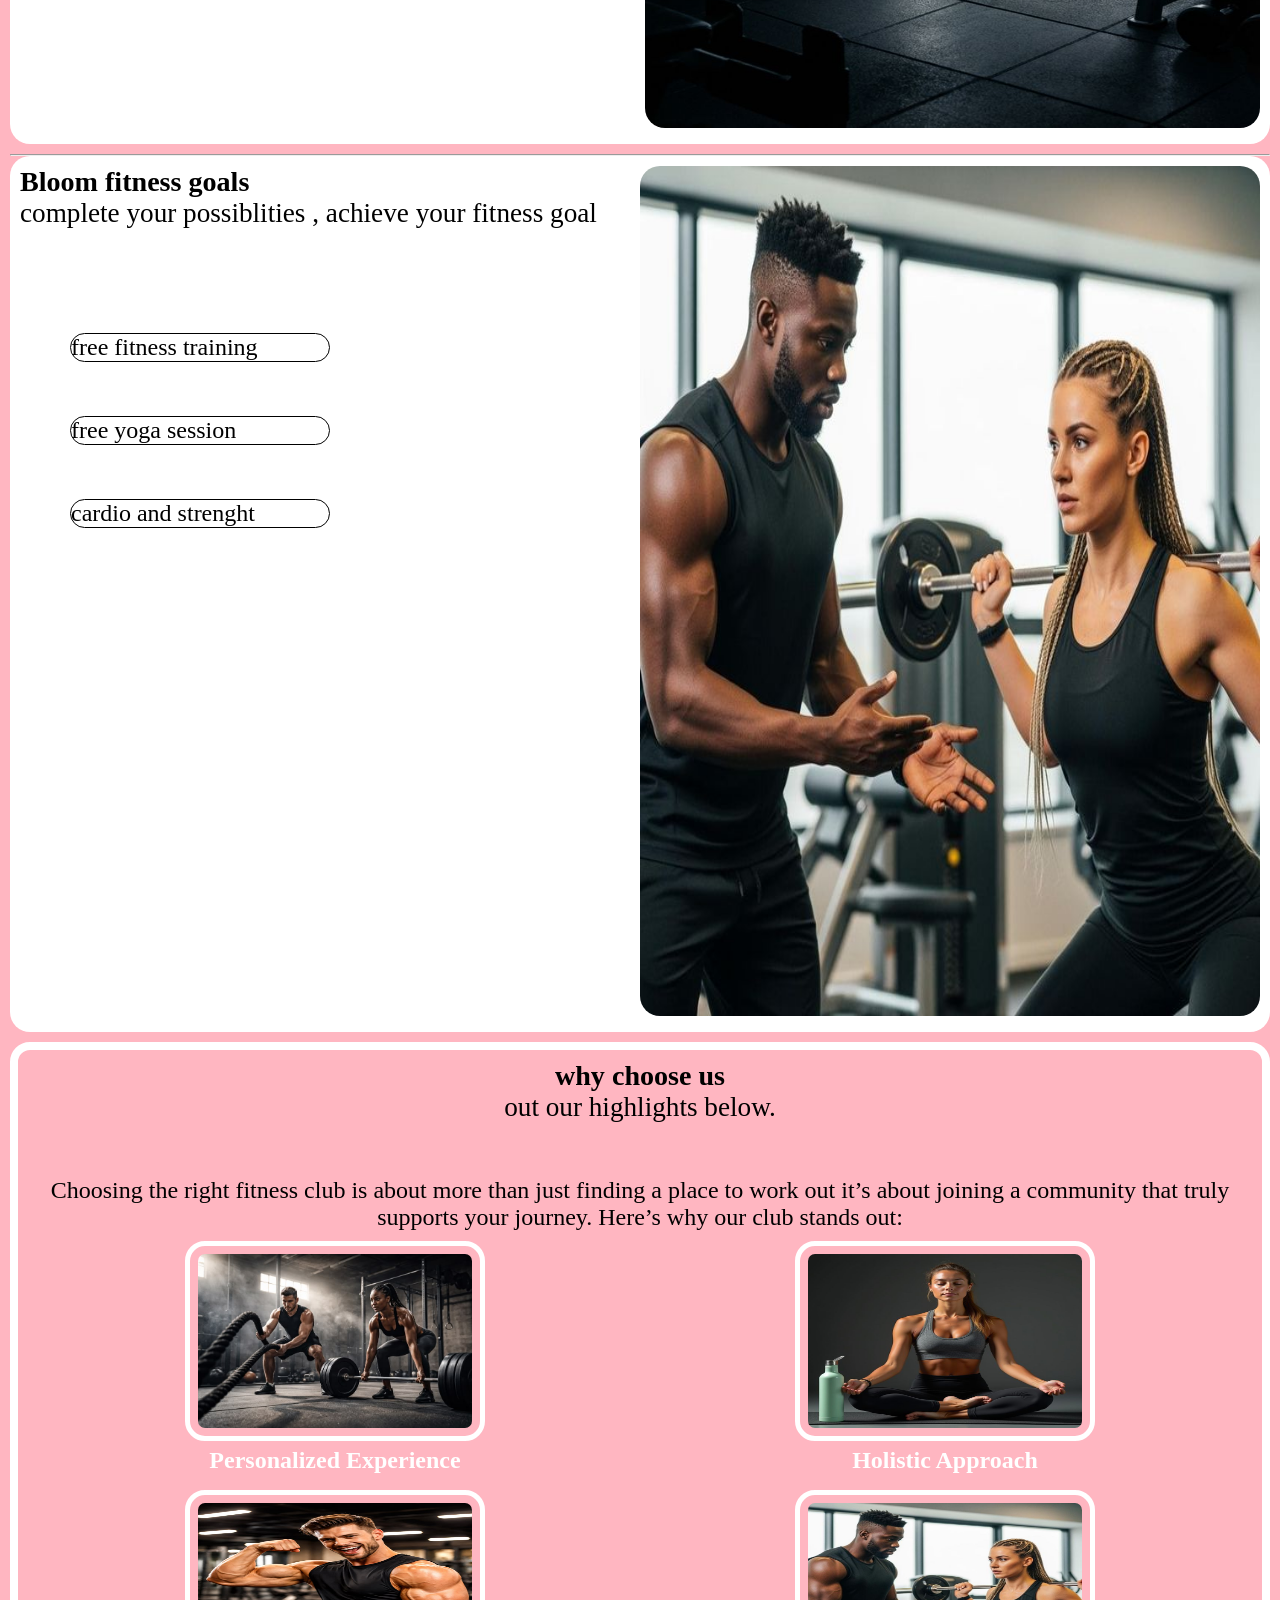
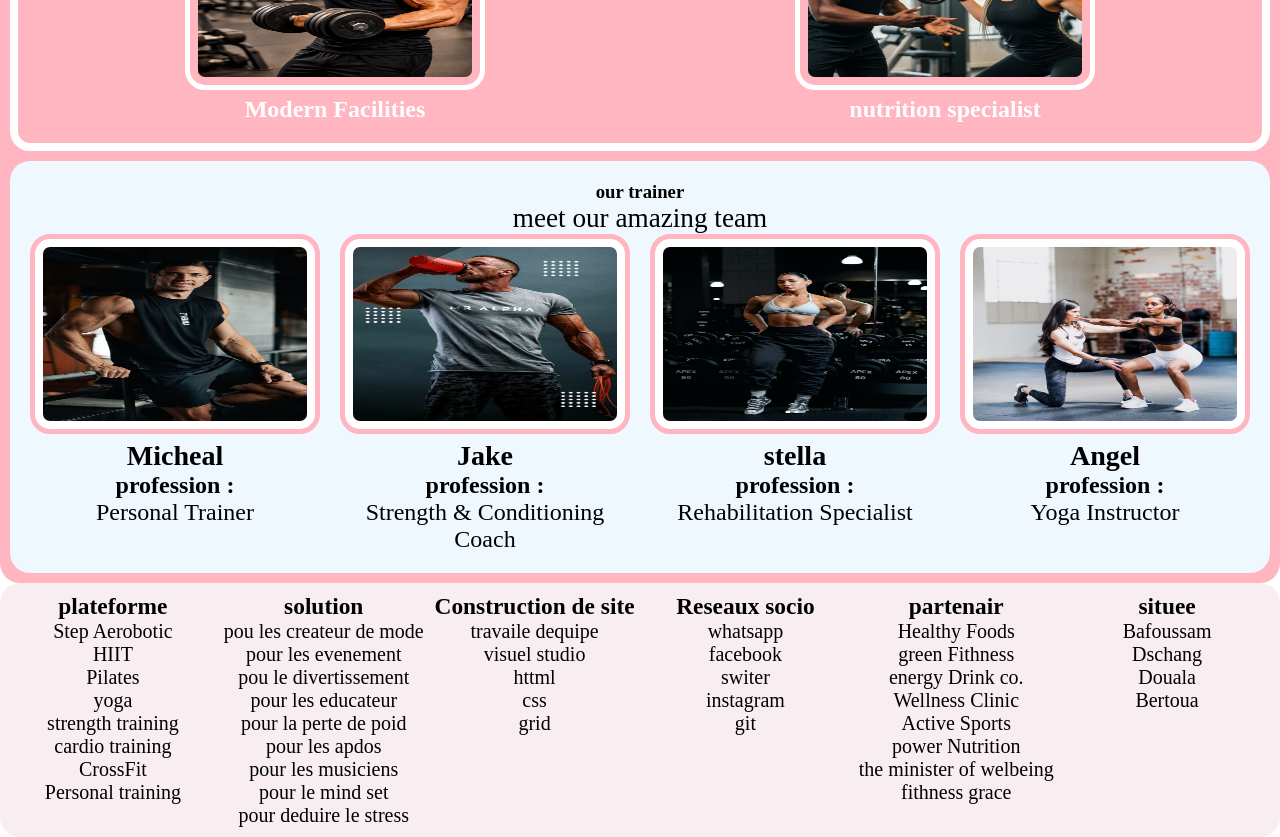
==== commit 80ff2aab: "Resolve merge conflict" ====
--- a/about.html
+++ b/about.html
@@ -109,7 +109,7 @@
             <div class="contain">
 
 
-                <div class="dd1">
+                <div class="dd">
                     <img src="image/ww (6).jpg" alt="photo" class="img3">
                     <details>
                         <summary> <b>Personalized Experience</b></summary>
@@ -117,7 +117,7 @@
                     </details>
                 </div>
 
-                <div class="dd1">
+                <div class="dd">
                     <img src="image/qq (4).jpg" alt="photo" class="img3">
                     <details>
                         <summary><b> Holistic Approach</b></summary>
@@ -125,14 +125,14 @@
                     </details>
                 </div>
 
-                <div class="dd1">
+                <div class="dd">
                     <img src="image/qq (3).jpg" alt="photo" class="img3">
                     <details>
                         <summary> <b>Modern Facilities</b> </summary>
                         <!-- <p>We provide state-of-the-art equipment and a clean, welcoming environment designed to keep you motivated and comfortable.</p> -->
                     </details>
                 </div>
-                <div class="dd1">
+                <div class="dd">
                     <img src="image/qq (2).jpg" alt="photo" class="img3">
                     <details>
                         <summary> <b>nutrition specialist</b> </summary>
--- a/STYLES/about.css
+++ b/STYLES/about.css
@@ -10,16 +10,7 @@
     padding: 10px;
   background-color: lightpink;
 }
-/* .list {
-    text-align: center;
-    list-style: none;
-    display: flex;
-    background-color: lightpink;
-    height: 50px;
-    margin-bottom: 0px;
-    width: 100%;
-    border-radius: 0px;
-} */
+/
 .navbar {
     display: flex;
     justify-content: space-between;
@@ -56,7 +47,7 @@
 }
 
 .msec{
-  background-image: url('../image/téléchargement\ \(2\).jpg');
+  background-image: url(../photos/télécharger\ \(18\).jpg);
     background-repeat: no-repeat; 
     background-size:cover ;
     background-position:center;
@@ -128,7 +119,7 @@
    .img3{
     height: 200px;
     padding: 8px;
-    width: 350px;
+    width: 300px;
     border: 5px solid white;
 
    }
@@ -178,12 +169,6 @@
     width: 50%;
 }
 
-/* .contain{
-    display: grid;
-    grid-template-columns: 2fr;
-    gap: 15px;
-} */
-
 .munn {
     display: grid;
     grid-template-areas: "foot foot foot foot foot foot ";
@@ -194,21 +179,13 @@
     gap: 5px;
 }
 footer{
-    background-color: aqua;
-}
-
-grid-template-columns: repeat(auto-fit, minmax(250px))
-/* @media (min-width:320px) {
-    .contain,.container,.div1,.sec1{
-        grid-template-columns: repeat(auto fit);
-        flex-direction: column-reverse;
-    }
-    
-} */
+    background-color:#F8EEF2;
+}
+
 .contain  {
   display: grid;
   gap: 1rem;
-  grid-template-columns:2fr;
+  grid-template-columns:1fr 1fr;
 }
 .container {
   display: grid;
@@ -225,7 +202,8 @@
   .contain{
     grid-template-columns: 1fr 1fr ;
   }
-  footer{
+  .munn{
+    display: grid;
     grid-template-columns: repeat(3 ,3fr);
   }
 }
